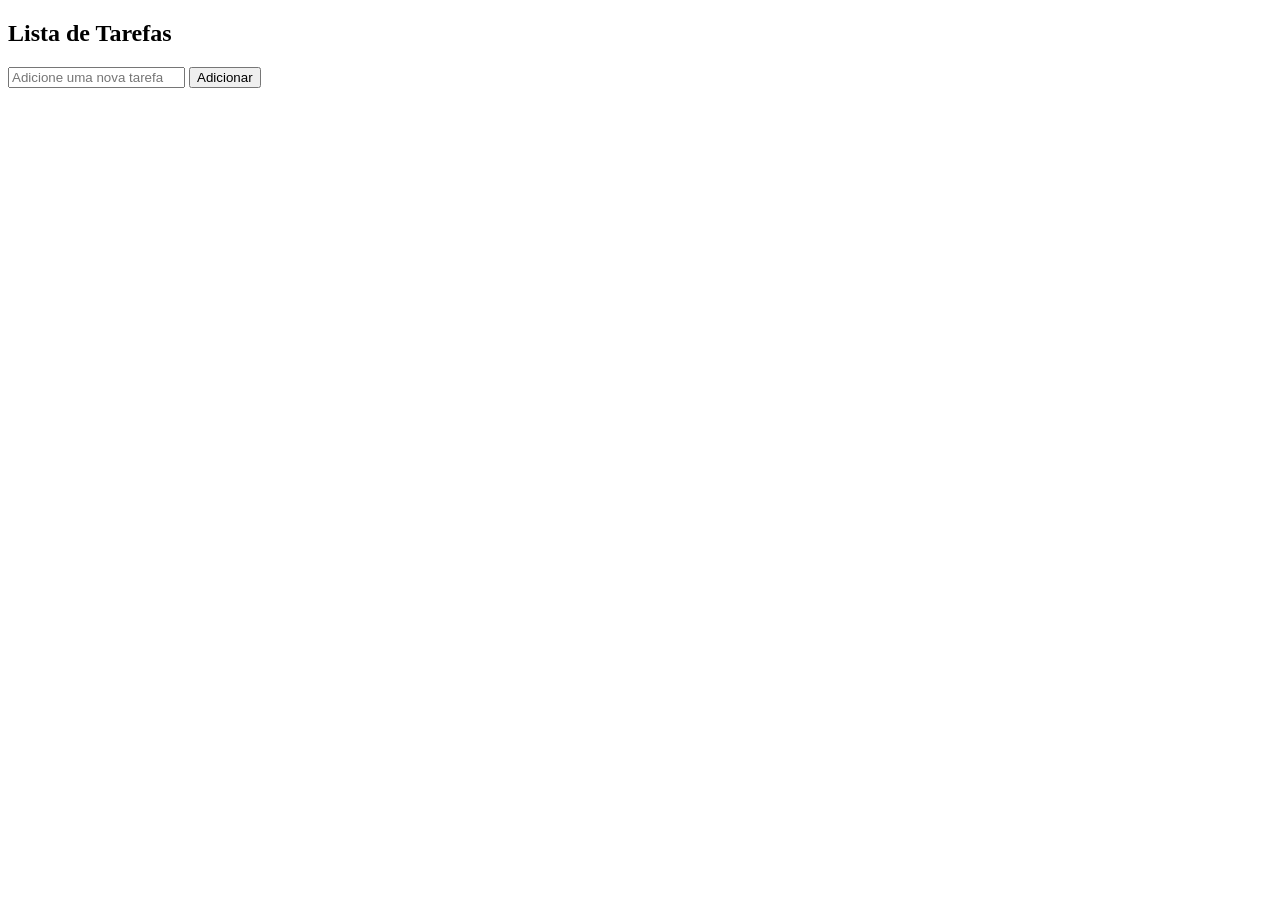
==== listaDeTarefas/index.html @ 33b3f5ad "Create index.html" ====
<!DOCTYPE html>
<html>
<head>
    <title>Lista de Tarefas</title>
    <link rel="stylesheet" type="text/css" href="styles.css">
</head>
<body>
    <div class="todo-app">
        <h2>Lista de Tarefas</h2>
        <input type="text" id="taskInput" placeholder="Adicione uma nova tarefa">
        <button onclick="addTask()">Adicionar</button>
        <ul id="taskList"></ul>
    </div>
    <script src="script.js"></script>
</body>
</html>
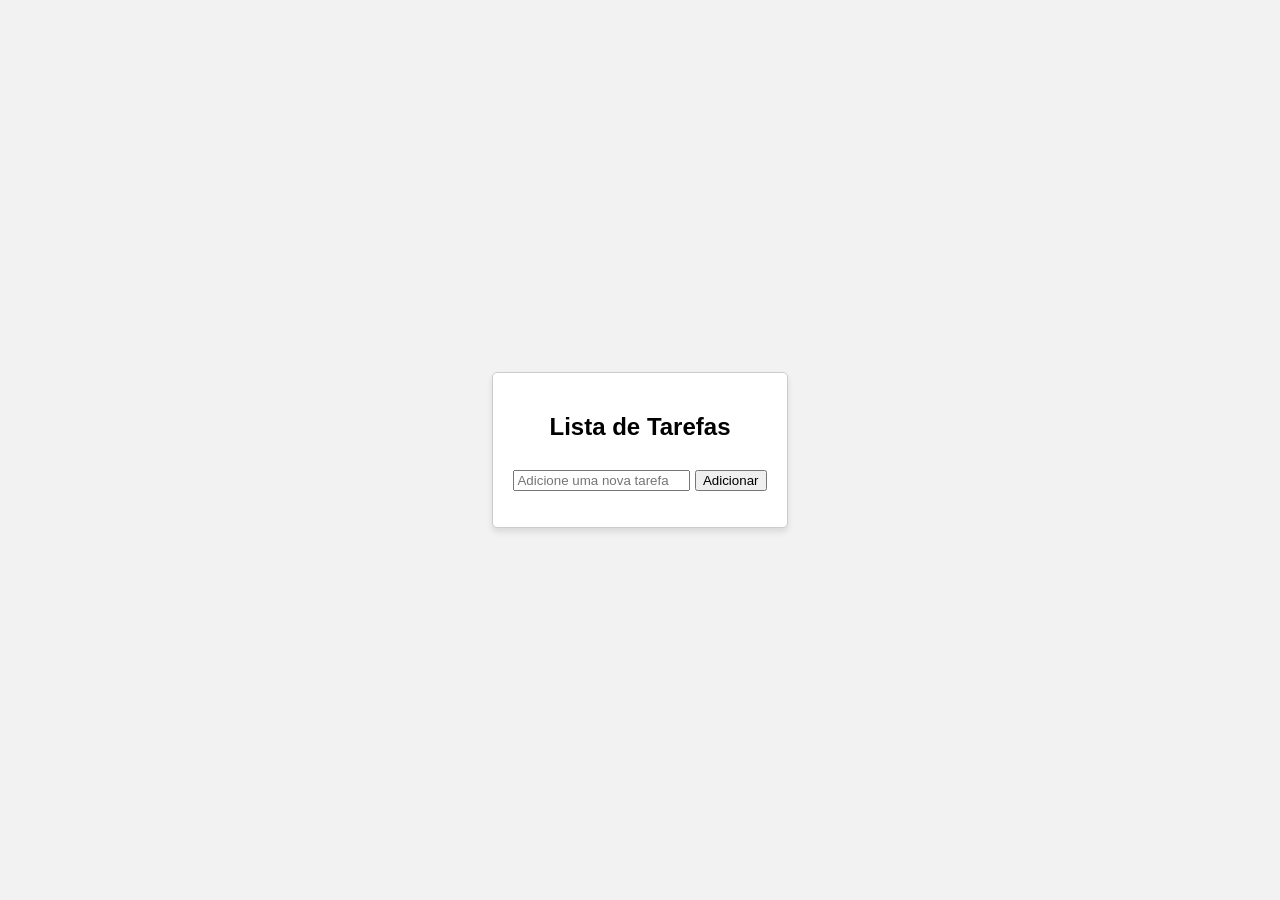
==== commit 919fac97: "Update index.html" ====
--- a/listaDeTarefas/index.html
+++ b/listaDeTarefas/index.html
@@ -2,7 +2,7 @@
 <html>
 <head>
     <title>Lista de Tarefas</title>
-    <link rel="stylesheet" type="text/css" href="styles.css">
+    <link rel="stylesheet" type="text/css" href="style.css">
 </head>
 <body>
     <div class="todo-app">
--- a/listaDeTarefas/style.css
+++ b/listaDeTarefas/style.css
@@ -0,0 +1,39 @@
+body {
+    font-family: Arial, sans-serif;
+    background-color: #f2f2f2;
+    display: flex;
+    justify-content: center;
+    align-items: center;
+    height: 100vh;
+    margin: 0;
+}
+
+.todo-app {
+    text-align: center;
+    max-width: 400px;
+    padding: 20px;
+    border: 1px solid #ccc;
+    border-radius: 5px;
+    background-color: #fff;
+    box-shadow: 0 4px 6px rgba(0, 0, 0, 0.1);
+}
+
+ul {
+    list-style-type: none;
+    padding: 0;
+}
+
+li {
+    display: flex;
+    justify-content: space-between;
+    padding: 8px;
+    border-bottom: 1px solid #ccc;
+}
+
+li.completed {
+    text-decoration: line-through;
+}
+
+button {
+    margin-top: 10px;
+}
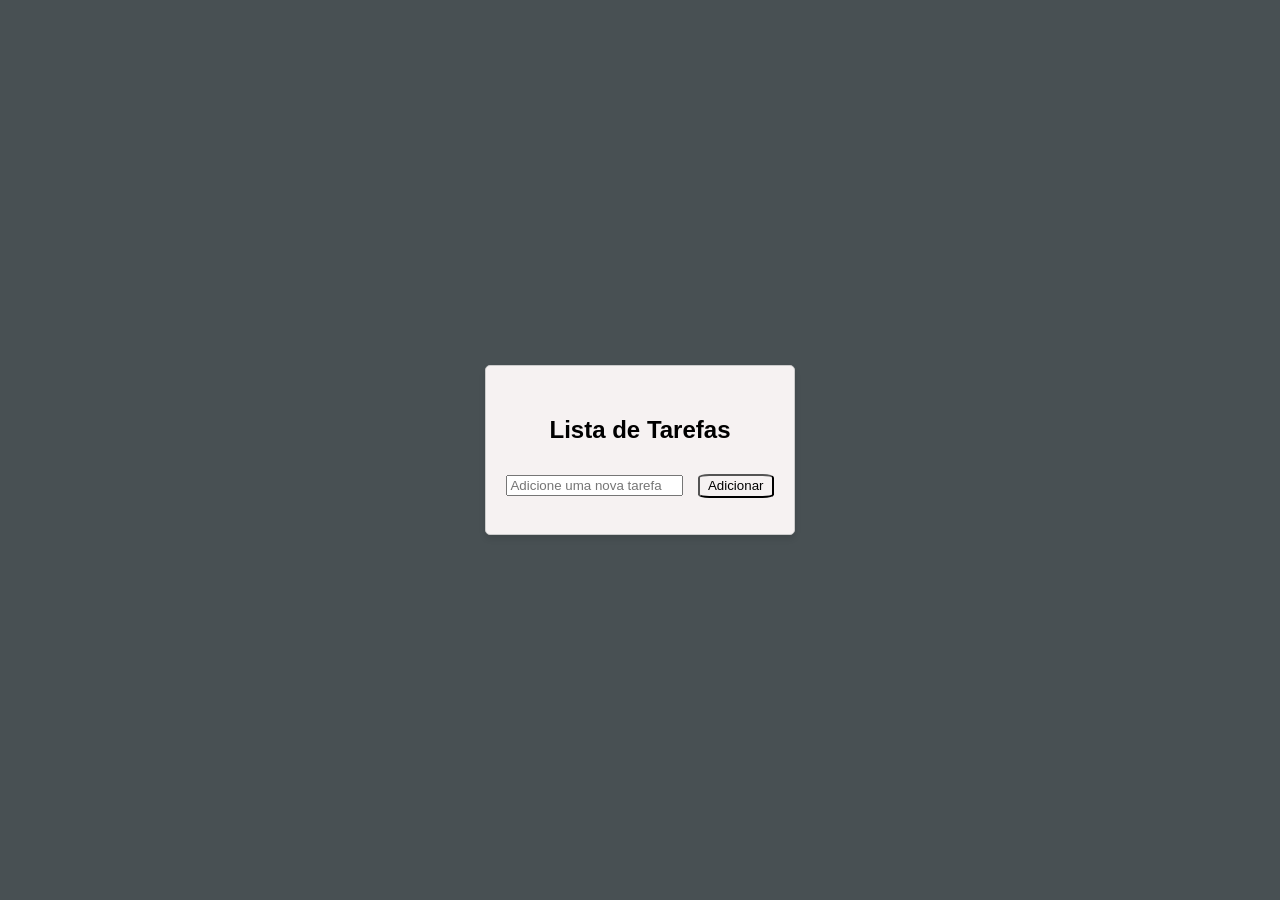
==== commit 3a7cbccc: "Update index.html" ====
--- a/listaDeTarefas/index.html
+++ b/listaDeTarefas/index.html
@@ -2,7 +2,7 @@
 <html>
 <head>
     <title>Lista de Tarefas</title>
-    <link rel="stylesheet" type="text/css" href="style.css">
+    <link rel="stylesheet" href="style.css">
 </head>
 <body>
     <div class="todo-app">
--- a/listaDeTarefas/style.css
+++ b/listaDeTarefas/style.css
@@ -1,11 +1,16 @@
 body {
     font-family: Arial, sans-serif;
-    background-color: #f2f2f2;
+    background-color: #485053;
     display: flex;
     justify-content: center;
     align-items: center;
     height: 100vh;
     margin: 0;
+}
+
+h2 {
+    padding: 10px;
+    border-radius: 5px;
 }
 
 .todo-app {
@@ -14,7 +19,7 @@
     padding: 20px;
     border: 1px solid #ccc;
     border-radius: 5px;
-    background-color: #fff;
+    background-color: #f6f2f2;
     box-shadow: 0 4px 6px rgba(0, 0, 0, 0.1);
 }
 
@@ -25,9 +30,21 @@
 
 li {
     display: flex;
-    justify-content: space-between;
+    flex-direction: column;
+    align-items: flex-start;
+    gap: 8px;
     padding: 8px;
-    border-bottom: 1px solid #ccc;
+    border-bottom: 1px solid #746d6d;
+}
+
+li span {
+    width: 100%;
+}
+
+.button-group {
+    display: flex;
+    gap: 5px;
+    flex-wrap: wrap;
 }
 
 li.completed {
@@ -35,5 +52,8 @@
 }
 
 button {
-    margin-top: 10px;
+    background-color: #f6f2f2;
+    padding: 2.5px 8px;
+    border-radius: 15%;
+    margin-left: 10px;
 }
